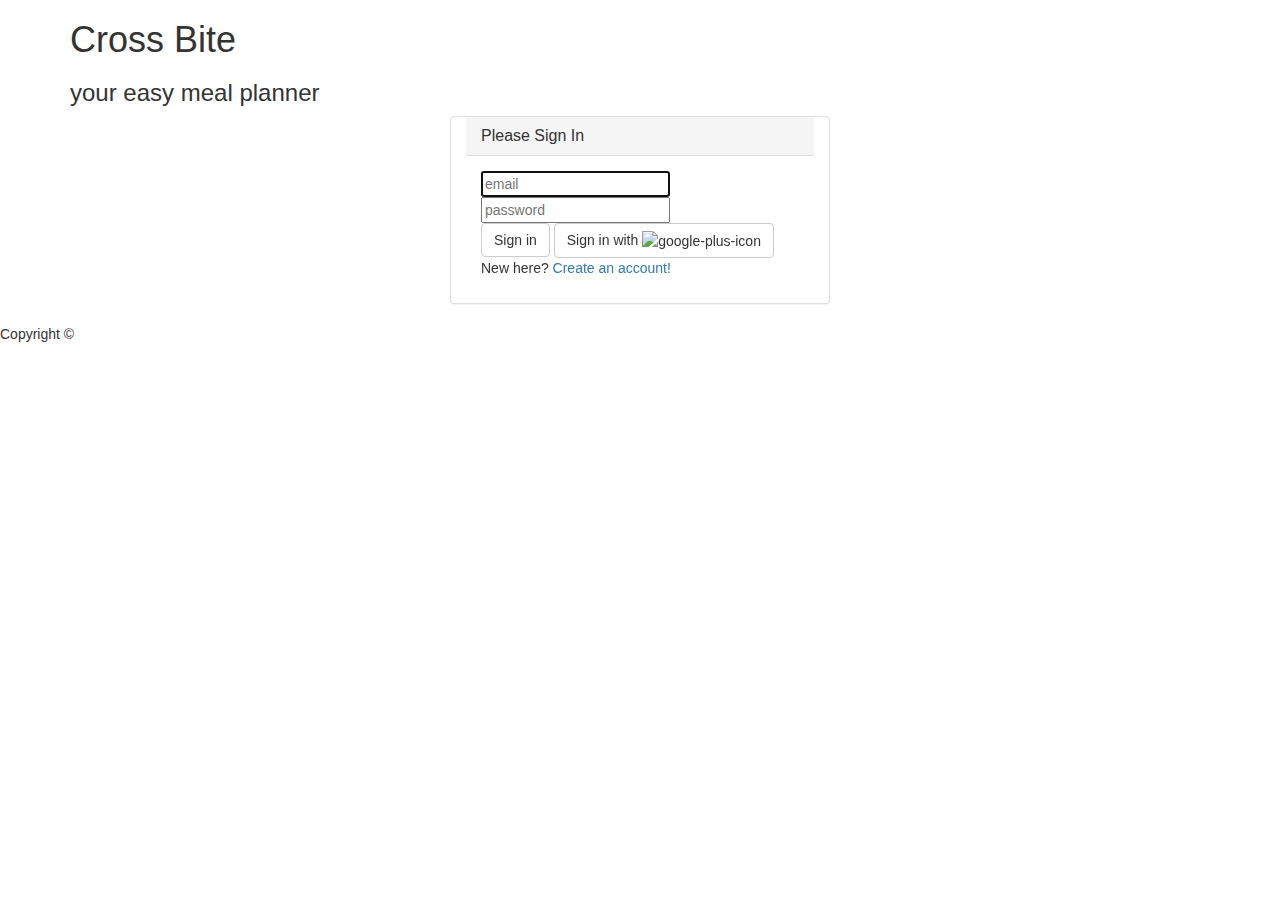
==== design.html @ 0dc79290 "updated login page style" ====
<!DOCTYPE html>
<html lang="en">
<head>
    <meta charset="UTF-8">
    <meta name="viewport" content="width=device-width, initial-scale=1.0">
    <meta http-equiv="X-UA-Compatible" content="ie=edge">
    <!-- linking Bootstrap -->
    <link rel="stylesheet" href="https://maxcdn.bootstrapcdn.com/bootstrap/3.3.7/css/bootstrap.min.css" integrity="sha384-BVYiiSIFeK1dGmJRAkycuHAHRg32OmUcww7on3RYdg4Va+PmSTsz/K68vbdEjh4u" crossorigin="anonymous">
    <link rel="stylesheet" href="https://maxcdn.bootstrapcdn.com/bootstrap/3.3.7/css/bootstrap-theme.min.css" integrity="sha384-rHyoN1iRsVXV4nD0JutlnGaslCJuC7uwjduW9SVrLvRYooPp2bWYgmgJQIXwl/Sp" crossorigin="anonymous">
    <!-- linking fonts from Google -->
    <link href="https://fonts.googleapis.com/css?family=Lato:400,900" rel="stylesheet">
    <!-- linking local css -->
    <link rel="stylesheet" href="design.css">

    <title>Sign in</title>
</head>
<body>


    <!-- Creating login form -->
    <div class="container page-wrap" id="login_form">

        <h1 id="site_title">Cross Bite</h1>

        <h3 id="description">your easy meal planner</h3>

        <!-- login panel -->
        <div class="panel panel-default col-lg-4 col-lg-offset-4 col-md-4 col-md-offset-4 col-sm-6">
            <div class="panel-heading">
                <h3 class="panel-title">Please Sign In</h3>
            </div>
            <div class="panel-body">
                <div id="username_input" class="login_item hidden">
                    <input type="text" id="set_username" placeholder="User Name">
                    <label for="set_username">User Name</label>
                </div>
                <div id="email_input" class="login_item">
                    <input type="email" id="email_login" placeholder="email" autofocus>
                   
                </div>
                <div id="pass_input" class="login_item">
                    <input type="text" id="pass_login" placeholder="password">
                   
                </div>
                <div class="login_item">
                    <button id="sign_in" class="btn btn-default">Sign in</button>
                    <button id="sign_in_google" class="btn btn-default">Sign in with <span class="fa fa-google" aria-hidden="true"><img src="https://upload.wikimedia.org/wikipedia/commons/thumb/5/53/Google_%22G%22_Logo.svg/2000px-Google_%22G%22_Logo.svg.png" id="icon" alt="google-plus-icon"></span></button>
                    <button id="sign_up" class="btn btn-primary hidden">Sign up</button>
                </div>
                <div class="login_item" id="new_here">
                    <p>New here?<a href="#" id="create_new_acct"> Create an account!</a></p>
                </div>
            </div>
        </div>
    </div>

    <footer>
        <div>
            Copyright ©
        </div>
    </footer>
    
    <!-- jquery -->
    <script src="https://cdnjs.cloudflare.com/ajax/libs/jquery/3.2.1/jquery.min.js"></script>
    <!-- linking Firebase -->
    <script src="https://www.gstatic.com/firebasejs/4.13.0/firebase.js"></script>
    <!-- linking local javascript -->
    <script src="./assets/javascript/auth.js"></script>
</body>
</html>
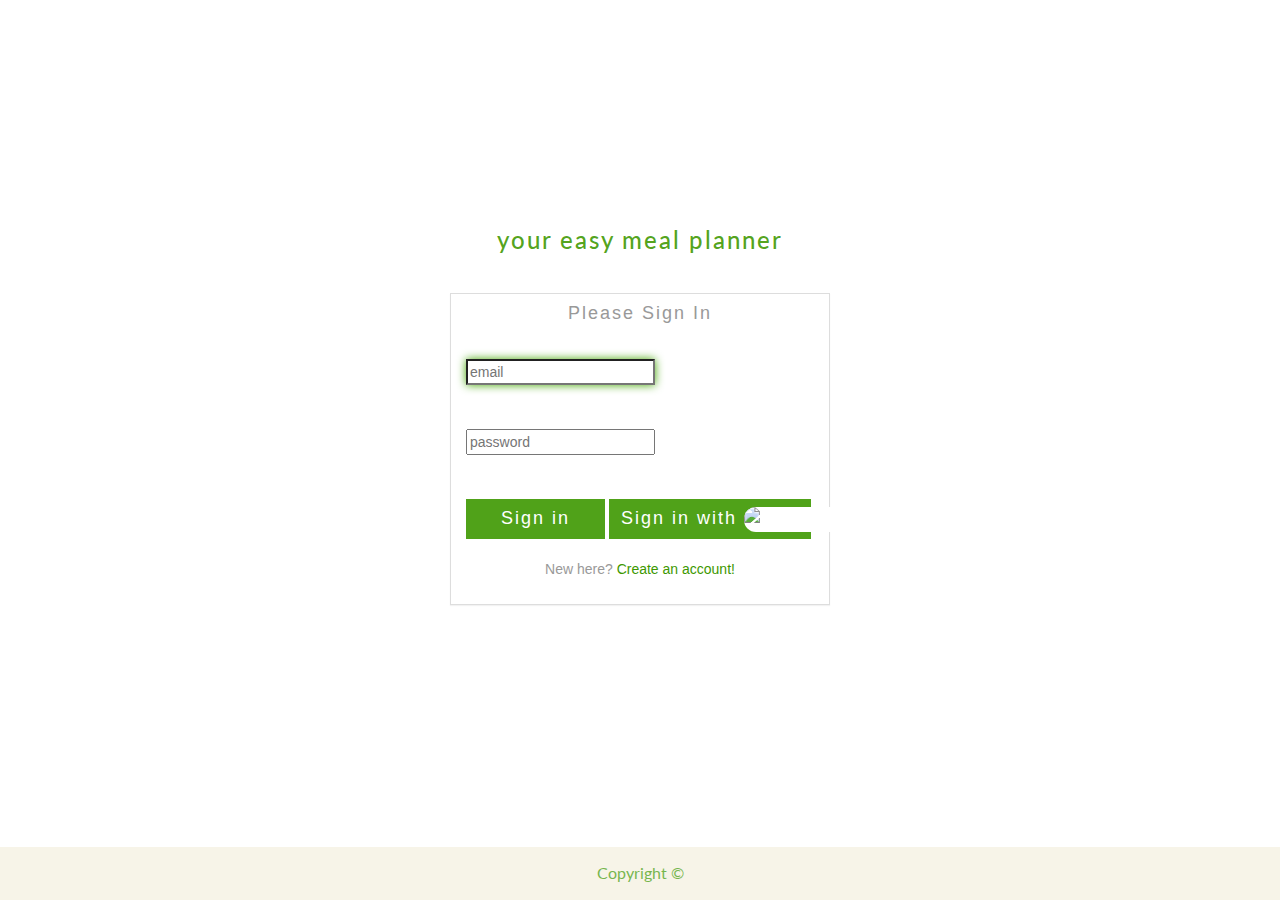
==== commit 9d0dc2f5: "added a favicon to each html page" ====
--- a/design.html
+++ b/design.html
@@ -4,13 +4,15 @@
     <meta charset="UTF-8">
     <meta name="viewport" content="width=device-width, initial-scale=1.0">
     <meta http-equiv="X-UA-Compatible" content="ie=edge">
+    <!-- linking favicon -->
+    <link rel="icon" href="./assets/images/icon_favicon.png" type="image/gif" sizes="16x16">
     <!-- linking Bootstrap -->
     <link rel="stylesheet" href="https://maxcdn.bootstrapcdn.com/bootstrap/3.3.7/css/bootstrap.min.css" integrity="sha384-BVYiiSIFeK1dGmJRAkycuHAHRg32OmUcww7on3RYdg4Va+PmSTsz/K68vbdEjh4u" crossorigin="anonymous">
     <link rel="stylesheet" href="https://maxcdn.bootstrapcdn.com/bootstrap/3.3.7/css/bootstrap-theme.min.css" integrity="sha384-rHyoN1iRsVXV4nD0JutlnGaslCJuC7uwjduW9SVrLvRYooPp2bWYgmgJQIXwl/Sp" crossorigin="anonymous">
     <!-- linking fonts from Google -->
     <link href="https://fonts.googleapis.com/css?family=Lato:400,900" rel="stylesheet">
     <!-- linking local css -->
-    <link rel="stylesheet" href="design.css">
+    <link rel="stylesheet" href="./assets/css/style.css">
 
     <title>Sign in</title>
 </head>
@@ -31,8 +33,7 @@
             </div>
             <div class="panel-body">
                 <div id="username_input" class="login_item hidden">
-                    <input type="text" id="set_username" placeholder="User Name">
-                    <label for="set_username">User Name</label>
+                    <input type="text" id="set_username" placeholder="user name">
                 </div>
                 <div id="email_input" class="login_item">
                     <input type="email" id="email_login" placeholder="email" autofocus>
@@ -44,8 +45,8 @@
                 </div>
                 <div class="login_item">
                     <button id="sign_in" class="btn btn-default">Sign in</button>
-                    <button id="sign_in_google" class="btn btn-default">Sign in with <span class="fa fa-google" aria-hidden="true"><img src="https://upload.wikimedia.org/wikipedia/commons/thumb/5/53/Google_%22G%22_Logo.svg/2000px-Google_%22G%22_Logo.svg.png" id="icon" alt="google-plus-icon"></span></button>
-                    <button id="sign_up" class="btn btn-primary hidden">Sign up</button>
+                    <button id="sign_in_google" class="btn btn-default">Sign in with <span aria-hidden="true"><img src="https://upload.wikimedia.org/wikipedia/commons/thumb/5/53/Google_%22G%22_Logo.svg/2000px-Google_%22G%22_Logo.svg.png" id="icon" alt="google-plus-icon"></span></button>
+                    <button id="sign_up" class="btn btn-default hidden">Sign up</button>
                 </div>
                 <div class="login_item" id="new_here">
                     <p>New here?<a href="#" id="create_new_acct"> Create an account!</a></p>
--- a/assets/css/style.css
+++ b/assets/css/style.css
@@ -0,0 +1,186 @@
+* {
+    box-sizing: border-box;
+}
+
+body {
+    font-family: 'Lato', sans-serif;
+    background-image: url(https://images.pexels.com/photos/349608/pexels-photo-349608.jpeg?auto=compress&cs=tinysrgb&dpr=2&h=750&w=1260);
+    background-repeat: no-repeat;
+    background-repeat: no-repeat;
+    background-size: cover;
+    background-position: center;
+    background-attachment: fixed;
+}
+
+h1 {
+    color: white;
+    text-transform: uppercase;
+    font-weight: 900;
+    font-size: 70px;
+    letter-spacing: 20px;
+    text-align: center;
+    margin-top: 130px;
+    margin-bottom: 10px;
+}
+
+#description {
+    text-align: center;
+    color:  rgba(61, 152, 0, 0.9);
+    margin-bottom: 40px;
+    letter-spacing: 2px;
+}
+.panel {
+    padding: 0;
+    margin: 0, auto;
+    border-radius: 0;
+    font-family: Arial, Helvetica, sans-serif;
+    background: rgba(255, 255, 255, 0.8);
+    color: #999;
+}
+
+.panel-heading {
+    width: 100%;
+    margin-bottom: 10px;
+}
+
+.panel-default>.panel-heading {
+    background-image: none;
+    border: none;
+    background: rgba(255, 255, 255, 0.9);
+    color: #999;
+}
+
+.panel-title {
+    font-family: Arial, Helvetica, sans-serif;
+    font-size: 18px;
+    text-align: center;
+    letter-spacing: 2px;
+}
+
+.login_input {
+    position: relative;
+    width: 100%;
+    padding: 10px;
+    margin-bottom: 15px;
+    border: none;
+    background-color: rgba(223, 223, 223, 0.6);
+    color: #777;
+    z-index: 2;
+}
+
+.floating-label {
+    position: relative;
+    top: -45px;
+    left: 10px;
+    z-index: 1;
+    color: #111;
+    transition: all .2s ease-out;
+}
+
+.login_input:focus + .floating-label,
+ .login_input:valid + .floating-label {
+    top: -80px;
+    left: 3px;
+    font-size: 12px;
+    color: rgba(61, 152, 0, 0.9);
+}
+
+#email_input, 
+#pass_input, #username_input{
+    height: 70px;
+}
+
+
+#email_login:focus, #pass_login:focus,
+#sign_in:focus, #sign_in_google:focus
+ {
+    outline: none;
+    box-shadow: 0 0 10px rgb(66, 165, 0);
+}
+
+#sign_in, #sign_in_google,
+#sign_up {
+    border-radius: 0;
+    border: none;
+    background-image: none;
+    background-color: rgba(61, 152, 0, 0.9);
+    text-shadow: none;
+    color:white;
+    font-size: 18px;
+    letter-spacing: 2px;
+    margin-bottom: 20px;
+}
+
+#sign_up {
+    width: 100%;
+    padding-left: 20px;
+    padding-right: 20px;
+}
+
+#sign_in {
+    width: 40%;
+    height: 40px;
+}
+
+#sign_in_google {
+    width: 58%;
+    height: 40px;
+}
+
+#icon {
+  width: 24px;
+  background: white;
+  border-radius: 12px;
+  
+}
+
+#create_new_acct {
+    color:  rgba(61, 152, 0, 1);
+}
+
+#new_here p {
+    text-align: center;
+}
+
+footer {
+    width: 100%;
+    background-color: #F4EFDE;
+    opacity: 0.7;
+    color: rgba(61, 152, 0, 1);
+    text-align: center;
+    font-size: 16px;
+    padding: 15px 0px;
+    position: fixed;
+    bottom: 0;
+    right: 0;
+}
+
+@media screen and (max-width: 960px) {
+    h1 {
+        margin: 40px 0;
+        font-size: 60px;
+    }
+}
+@media screen and (max-width:460px) {
+    h1 {
+        margin: 20px 0;
+        font-size: 40px;
+    }
+    #description{
+        font-size: 18px;
+        margin: 0 auto;
+        margin-bottom: 20px;
+    }
+    #sign_in,
+    #sign_in_google {
+        width: 100%;
+    }
+    body {
+        min-height: 100%;
+        height: 100%;
+    }
+
+    footer {
+        display: none;
+    }
+}